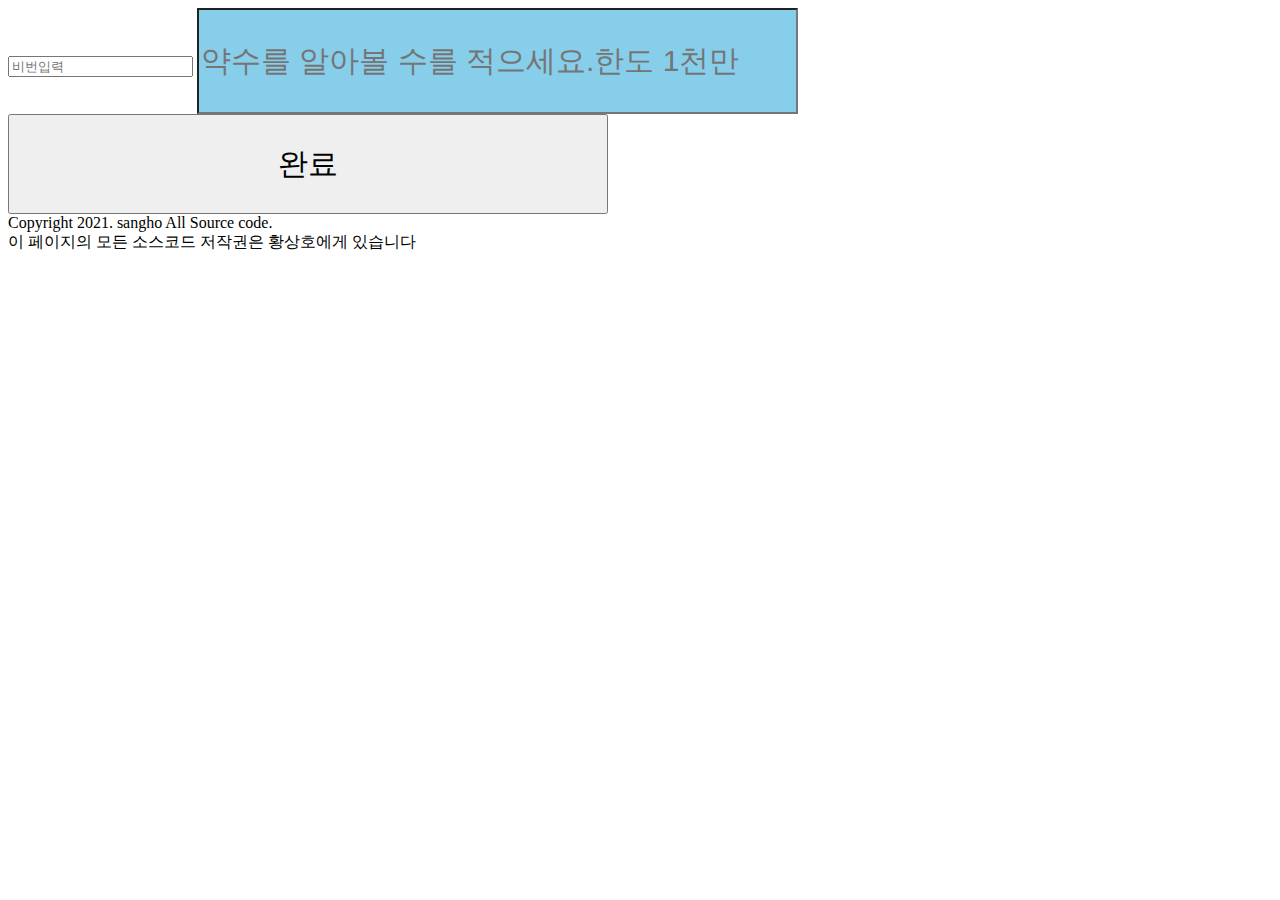
==== vip_id sh.html @ c7eb2c39 "Add files via upload" ====
<!DOCTYPE html>
<html lang="ko" dir="ltr">
  <head>
    <meta charset="utf-8">
    <title>약수</title>
    <style>
      input[type="number"]{
        width: 593px;
        height: 100px;
        font-size: 30px;
        background-color:skyblue;
      }
      input[type="button"]{
        width: 600px;
        font-size: 30px;
        height: 100px;
      }
    </style>
  </head>
  <body>
    <input type="password" id="lo" placeholder="비번입력">
    <input type="number" id="sh" placeholder="약수를 알아볼 수를 적으세요.한도 1천만">
    <input type="button" onclick="sdh()" value="완료">
    <br>
    Copyright 2021. sangho All Source code.
    <br>
    이 페이지의 모든 소스코드 저작권은 황상호에게 있습니다
    <script>
    function sdh() {
      var dd = document.getElementById('lo').value;
      var s = 0;
      if (dd == "sh5987") {
        s = 1;
      }
      if (dd == "sh1313") {
        s = 1;
      }
      if (s == 1) {
      var j = document.getElementById('sh').value;
      var i = 0;
      var so = 0;
      if (j == "") {
        alert("값을 입력해주세요");
      } else {
      while (i < j+1) {
        if ((j % i) == 0) {
          so = so + 1;
         document.write("<p>"+i+"</p>");
        }
        if (j > 10000001) {
          i = j;
          alert("수가 너무 큽니다");
        }
        i = i + 1;
      }
      if (so == 2) {
        document.write("소수입니다<br>");
      } else if (so >= 3) {
        document.write("합성수입니다<br>");
      } else if (j == 1) {
        document.write("1은 소수와 합성수로 나눌수 없습니다!<br>")
      } else {
        document.write("해당사항 없음<br>");
      }
      document.write("Copyright 2021. sangho All Source code.이 페이지의 모든 소스코드 저작권은 황상호에게 있습니다");
    }
  } else {
    alert("로그인이 필요합니다");
  }
}
    </script>
  </body>
</html>
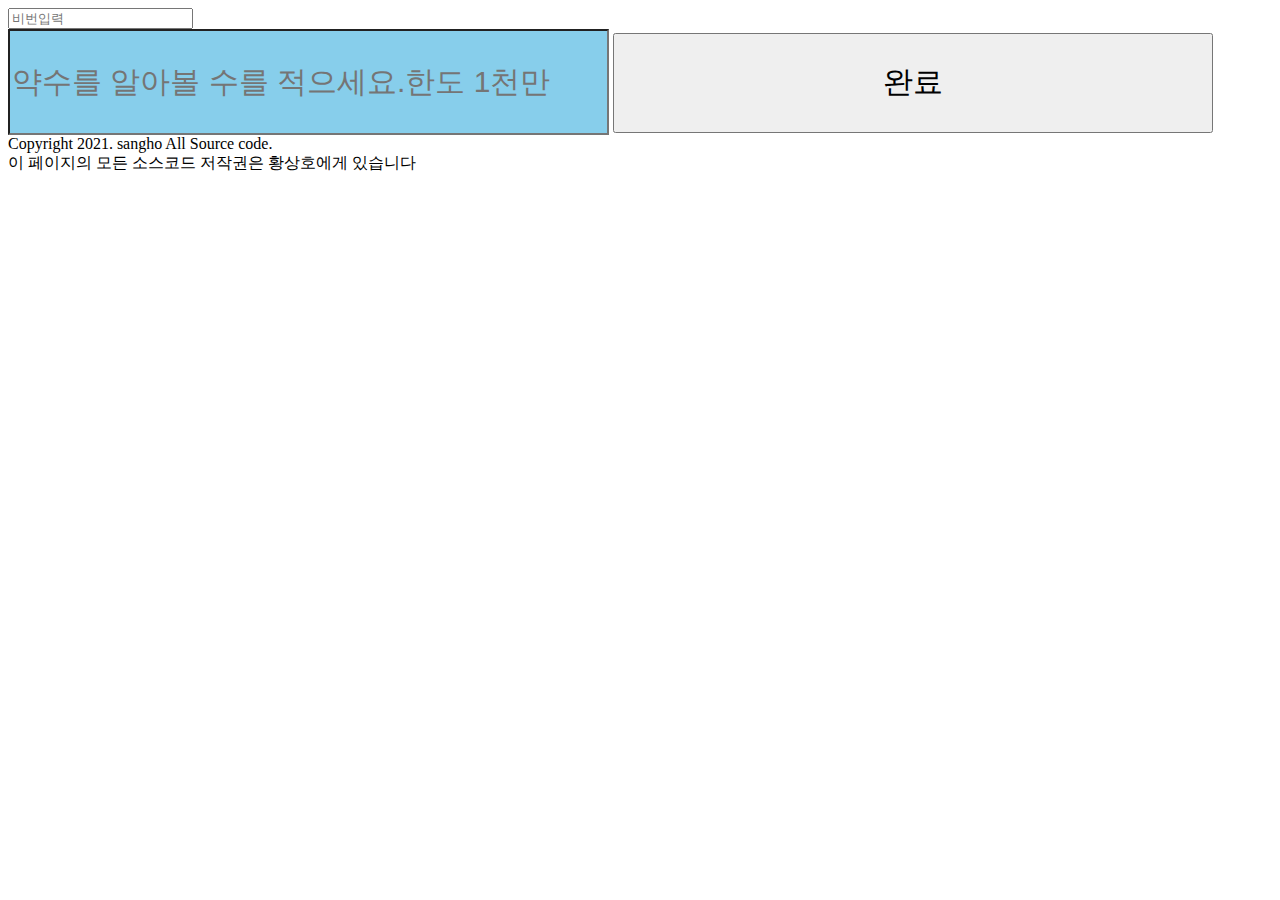
==== commit 4eccd1d3: "Update vip_id sh.html" ====
--- a/vip_id sh.html
+++ b/vip_id sh.html
@@ -18,7 +18,7 @@
     </style>
   </head>
   <body>
-    <input type="password" id="lo" placeholder="비번입력">
+    <input type="password" id="lo" placeholder="비번입력"><br>
     <input type="number" id="sh" placeholder="약수를 알아볼 수를 적으세요.한도 1천만">
     <input type="button" onclick="sdh()" value="완료">
     <br>
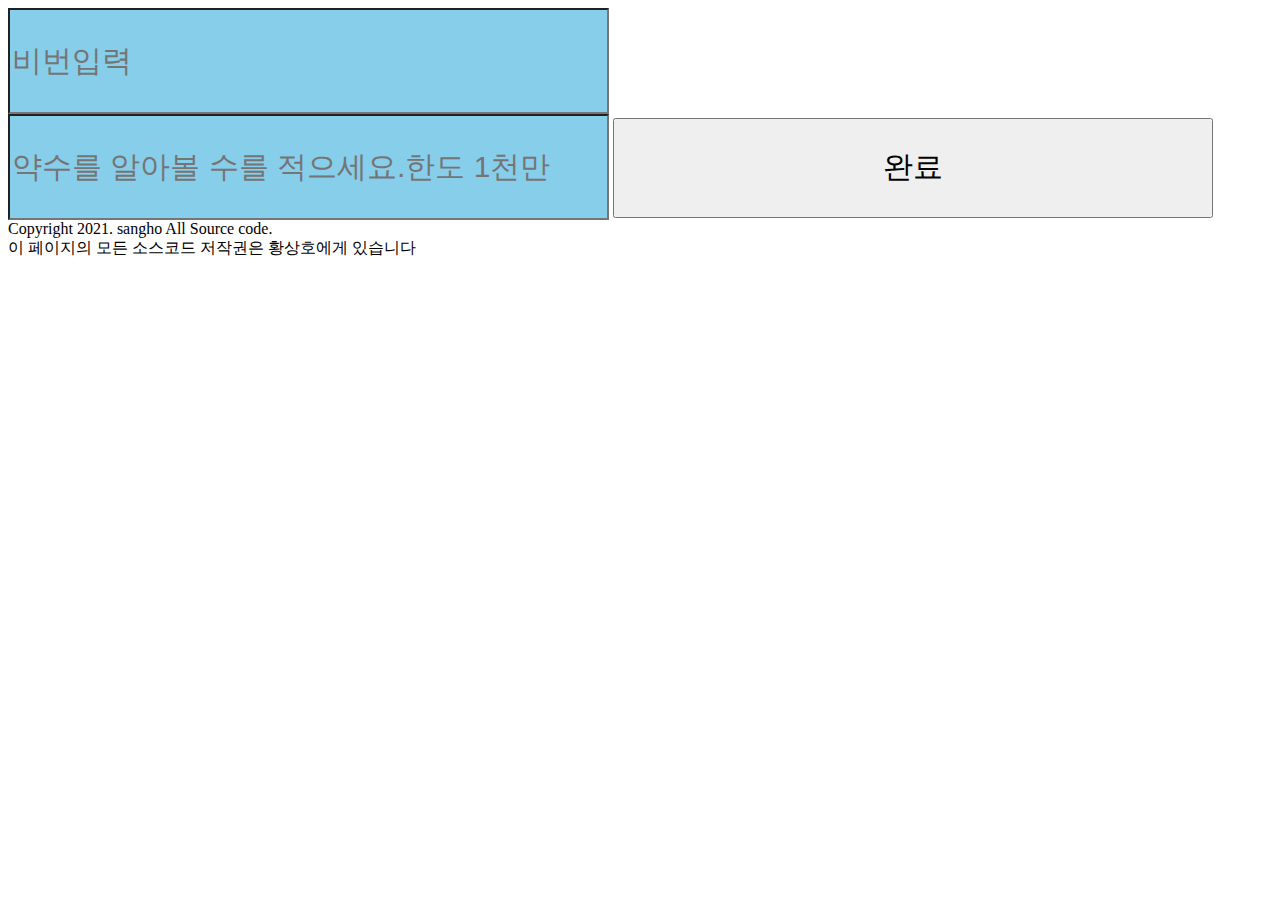
==== commit dec3a73c: "Update vip_id sh.html" ====
--- a/vip_id sh.html
+++ b/vip_id sh.html
@@ -5,6 +5,12 @@
     <title>약수</title>
     <style>
       input[type="number"]{
+        width: 593px;
+        height: 100px;
+        font-size: 30px;
+        background-color:skyblue;
+      }
+      input[type="password"]{
         width: 593px;
         height: 100px;
         font-size: 30px;
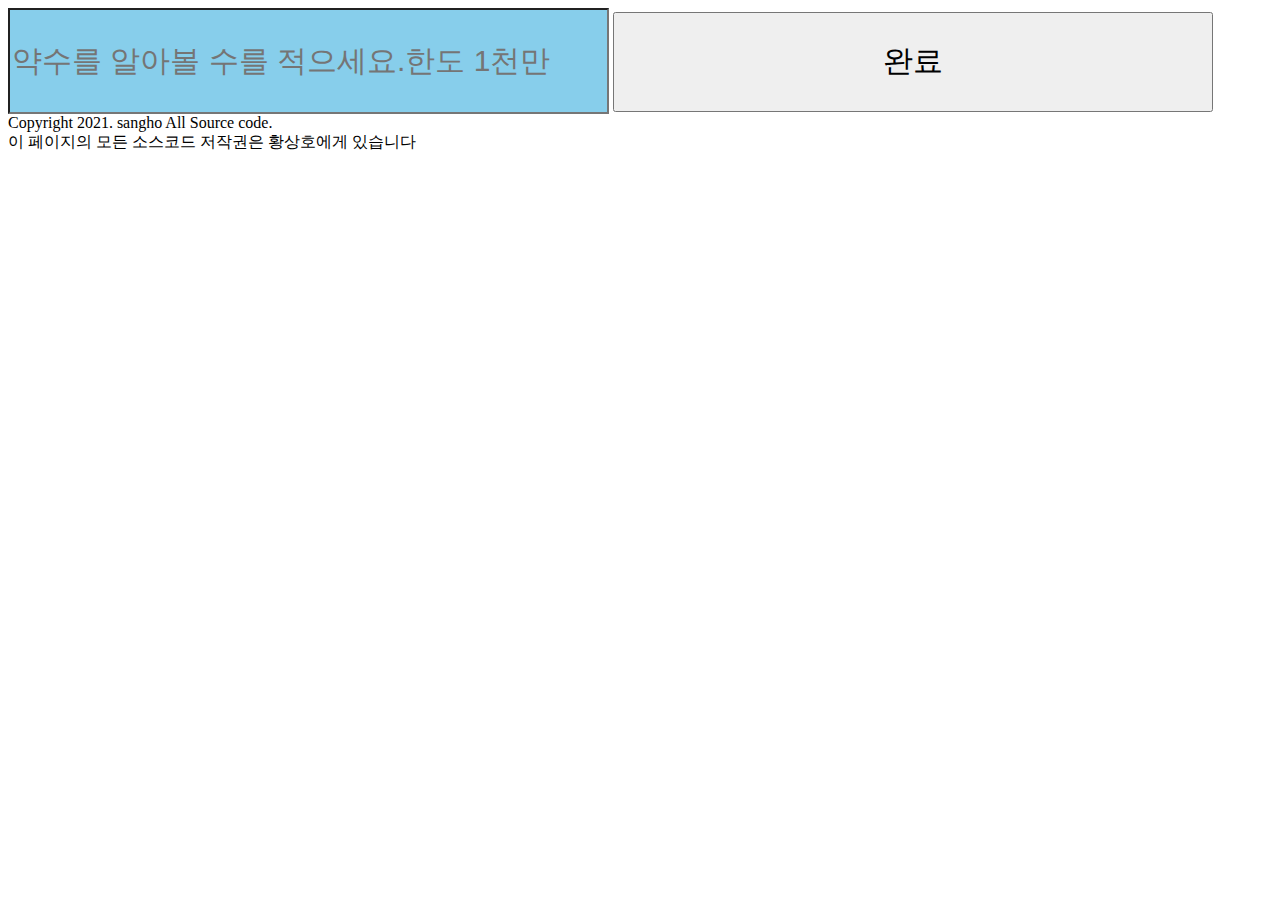
==== commit fcd6bf57: "Update vip_id sh.html" ====
--- a/vip_id sh.html
+++ b/vip_id sh.html
@@ -24,7 +24,6 @@
     </style>
   </head>
   <body>
-    <input type="password" id="lo" placeholder="비번입력"><br>
     <input type="number" id="sh" placeholder="약수를 알아볼 수를 적으세요.한도 1천만">
     <input type="button" onclick="sdh()" value="완료">
     <br>
@@ -33,15 +32,7 @@
     이 페이지의 모든 소스코드 저작권은 황상호에게 있습니다
     <script>
     function sdh() {
-      var dd = document.getElementById('lo').value;
       var s = 0;
-      if (dd == "sh5987") {
-        s = 1;
-      }
-      if (dd == "sh1313") {
-        s = 1;
-      }
-      if (s == 1) {
       var j = document.getElementById('sh').value;
       var i = 0;
       var so = 0;
@@ -70,9 +61,6 @@
       }
       document.write("Copyright 2021. sangho All Source code.이 페이지의 모든 소스코드 저작권은 황상호에게 있습니다");
     }
-  } else {
-    alert("로그인이 필요합니다");
-  }
 }
     </script>
   </body>
